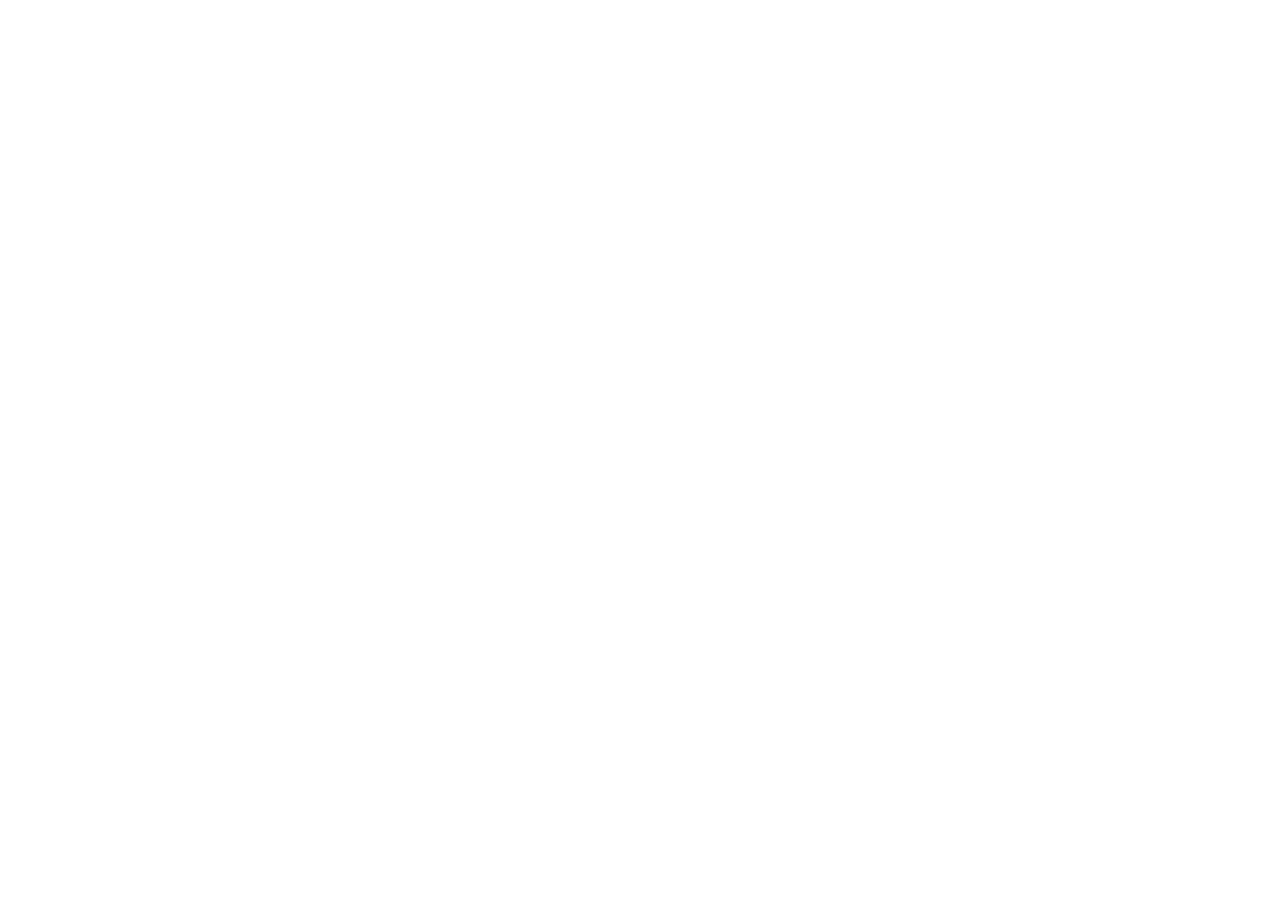
==== blogs.html @ 03cf79dc "header" ====
<!DOCTYPE html>
<html lang="en">
<head>
    <meta charset="UTF-8">
    <meta name="viewport" content="width=device-width, initial-scale=1.0">
    <title>Blog</title>
</head>
<body>
    
</body>
</html>
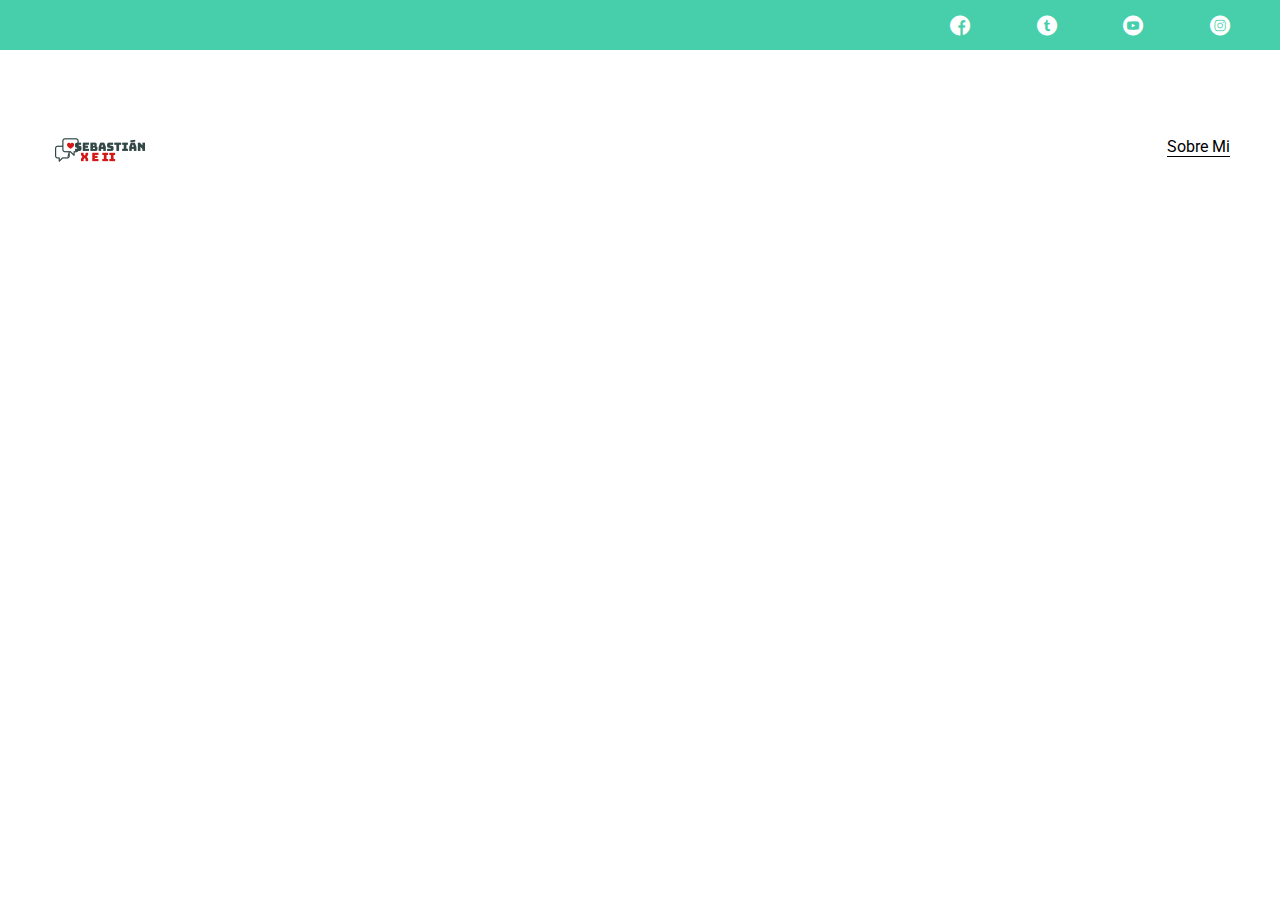
==== commit 83c69ae5: "blog page" ====
--- a/blogs.html
+++ b/blogs.html
@@ -4,8 +4,107 @@
     <meta charset="UTF-8">
     <meta name="viewport" content="width=device-width, initial-scale=1.0">
     <title>Blog</title>
+    <link rel="stylesheet" href="css/main.css">
+    <link rel="stylesheet" href="css/font/flaticon.css">
 </head>
 <body>
-    
+    <header>
+        <section class="header-icons-container">
+            <div class="icons">
+            <a href="/"><span class="flaticon-001-facebook"></span></a>
+            <a href="/"><span class="flaticon-002-twitter"></span></a>
+            <a href="/"><span class="flaticon-008-youtube"></span></a>
+            <a href="/"><span class="flaticon-011-instagram"></span></a>       
+            </div>
+        </section>
+        <nav>
+           <section class="nav-logo-container">
+               <a href="/"> <img src="assets/images/logo.png" alt="logo blog"> </a>
+           </section>
+           <section class="profile-link">
+               <a href="./perfil.html" class="Sobre Mi">Sobre Mi</a>
+           </section>
+        </nav>
+    </header>
+    <main>
+        <section>
+            <div>
+                <h3></h3>
+                <div> 
+                    <img src="/" alt="">
+            </div>
+            <div>
+                <h2></h2>
+                <p></p>
+                <a href=""></a>
+            </div>
+        </section>
+        <section>
+           <div>
+            <h3></h3>
+            <article>
+                <article>
+                    <img src="" alt="">
+                    <p></p>
+                    <p></p>
+                    <a href=""></a>
+                </article>
+            </article>
+            <div>
+                <h3></h3>
+                <article>
+                    <article>
+                        <img src="" alt="">
+                        <p></p>
+                        <p></p>
+                        <a href=""></a>
+                    </article>
+                </article>
+                <div>
+                    <h3></h3>
+                    <article>
+                        <article>
+                            <img src="" alt="">
+                            <p></p>
+                            <p></p>
+                            <a href=""></a>
+                        </article>
+                    </article>
+                    <div>
+                        <h3></h3>
+                        <article>
+                            <article>
+                                <img src="" alt="">
+                                <p></p>
+                                <p></p>
+                                <a href=""></a>
+                            </article>
+                        </article>
+                        <div>
+                            <h3></h3>
+                            <article>
+                                <article>
+                                    <img src="" alt="">
+                                    <p></p>
+                                    <p></p>
+                                    <a href=""></a>
+                                </article>
+                            </article>
+                            <div>
+                                <h3></h3>
+                                <article>
+                                    <article>
+                                        <img src="" alt="">
+                                        <p></p>
+                                        <p></p>
+                                        <a href=""></a>
+                                    </article>
+                                </article>
+                            </div>
+        </section>
+    </main>
+    <footer>
+        <p></p>
+    </footer>
 </body>
 </html>--- a/css/main.css
+++ b/css/main.css
@@ -0,0 +1,115 @@
+@import url('https://fonts.googleapis.com/css2?family=Roboto:ital,wght@0,400;0,500;1,300;1,400&display=swap');
+
+body {
+    font-family:'roboto';
+    margin: 0;
+    padding: 0;
+    width: 100vw;
+    height: 100vh;
+}
+
+a {
+    text-decoration: none;
+    display: inline;
+    color: black;
+}
+
+header {
+    width: 100%;
+    display: 140px;
+    display: grid;
+    grid-template-rows: 1fr 1fr;
+}
+
+header .header-icons-container {
+width: 100%;
+height: 50px;
+display: grid;
+background-color: #47cfac;
+}
+
+header .header-icons-container .icons {
+    width: 300px;
+    height: auto;
+    display: flex;
+    justify-items: flex-end;
+    align-items: center;
+    justify-content: space-between;
+    justify-self: end;
+    margin-right: 50px;
+}
+
+header .icons span {
+    color: white;
+}
+
+nav {
+    display: grid; 
+    grid-template-columns: 1fr 1fr;
+    height: 90px;
+}
+
+nav .nav-logo-container {
+    margin-left: 50px; 
+}
+
+nav .nav-logo-container img {
+    width: 100px; 
+    margin-top: 10px;
+}
+
+nav .profile-link {
+    display: flex; 
+    align-items: center; 
+    justify-content: flex-end;
+    margin-right: 50px;
+}
+
+nav .profile-link a {
+    color: black;
+    border-bottom: 1px solid black;
+}
+
+.home-main {
+    display: grid;
+    grid-template-columns: 1fr 4fr 1fr;
+    height: 100%;
+    background-image: url('../assets/images/backgound.png');
+    background-position: center;
+    background-repeat: no-repeat;
+    background-size: cover;
+}
+
+.home-main section {
+    display: grid;
+    grid-column: 2;
+    justify-items: center;
+    height: 350px;
+    margin-top: 80px;
+}
+
+.home-main-text {
+    font-family: 'Roboto', sans-serif;
+    font-size: 30px;
+    font-weight: 700px;
+    letter-spacing: 10px;
+    color: black;
+    text-align: center;
+    color: white;
+}
+
+.home-main-button {
+    width: 110px;
+    height: 50px;
+    background: #47cfac;
+    display: grid;
+    align-items: center;
+}
+
+home-main-button a {
+    font-weight: 700; 
+    font-size: 18px;
+}
+
+
+
--- a/css/font/flaticon.css
+++ b/css/font/flaticon.css
@@ -0,0 +1,46 @@
+	/*
+  	Flaticon icon font: Flaticon
+  	Creation date: 20/12/2018 09:27
+  	*/
+
+@font-face {
+  font-family: "Flaticon";
+  src: url("./Flaticon.eot");
+  src: url("./Flaticon.eot?#iefix") format("embedded-opentype"),
+       url("./Flaticon.woff") format("woff"),
+       url("./Flaticon.ttf") format("truetype"),
+       url("./Flaticon.svg#Flaticon") format("svg");
+  font-weight: normal;
+  font-style: normal;
+}
+
+@media screen and (-webkit-min-device-pixel-ratio:0) {
+  @font-face {
+    font-family: "Flaticon";
+    src: url("./Flaticon.svg#Flaticon") format("svg");
+  }
+}
+
+[class^="flaticon-"]:before, [class*=" flaticon-"]:before,
+[class^="flaticon-"]:after, [class*=" flaticon-"]:after {   
+  font-family: Flaticon;
+        font-size: 20px;
+font-style: normal;
+margin-left: 20px;
+}
+
+.flaticon-001-facebook:before { content: "\f100"; }
+.flaticon-002-twitter:before { content: "\f101"; }
+.flaticon-003-whatsapp:before { content: "\f102"; }
+.flaticon-004-groupme:before { content: "\f103"; }
+.flaticon-005-kik:before { content: "\f104"; }
+.flaticon-006-skype:before { content: "\f105"; }
+.flaticon-007-periscope:before { content: "\f106"; }
+.flaticon-008-youtube:before { content: "\f107"; }
+.flaticon-009-itunes:before { content: "\f108"; }
+.flaticon-010-linkedin:before { content: "\f109"; }
+.flaticon-011-instagram:before { content: "\f10a"; }
+.flaticon-012-messenger:before { content: "\f10b"; }
+.flaticon-013-twitter-1:before { content: "\f10c"; }
+.flaticon-014-snapchat:before { content: "\f10d"; }
+.flaticon-015-reddit:before { content: "\f10e"; }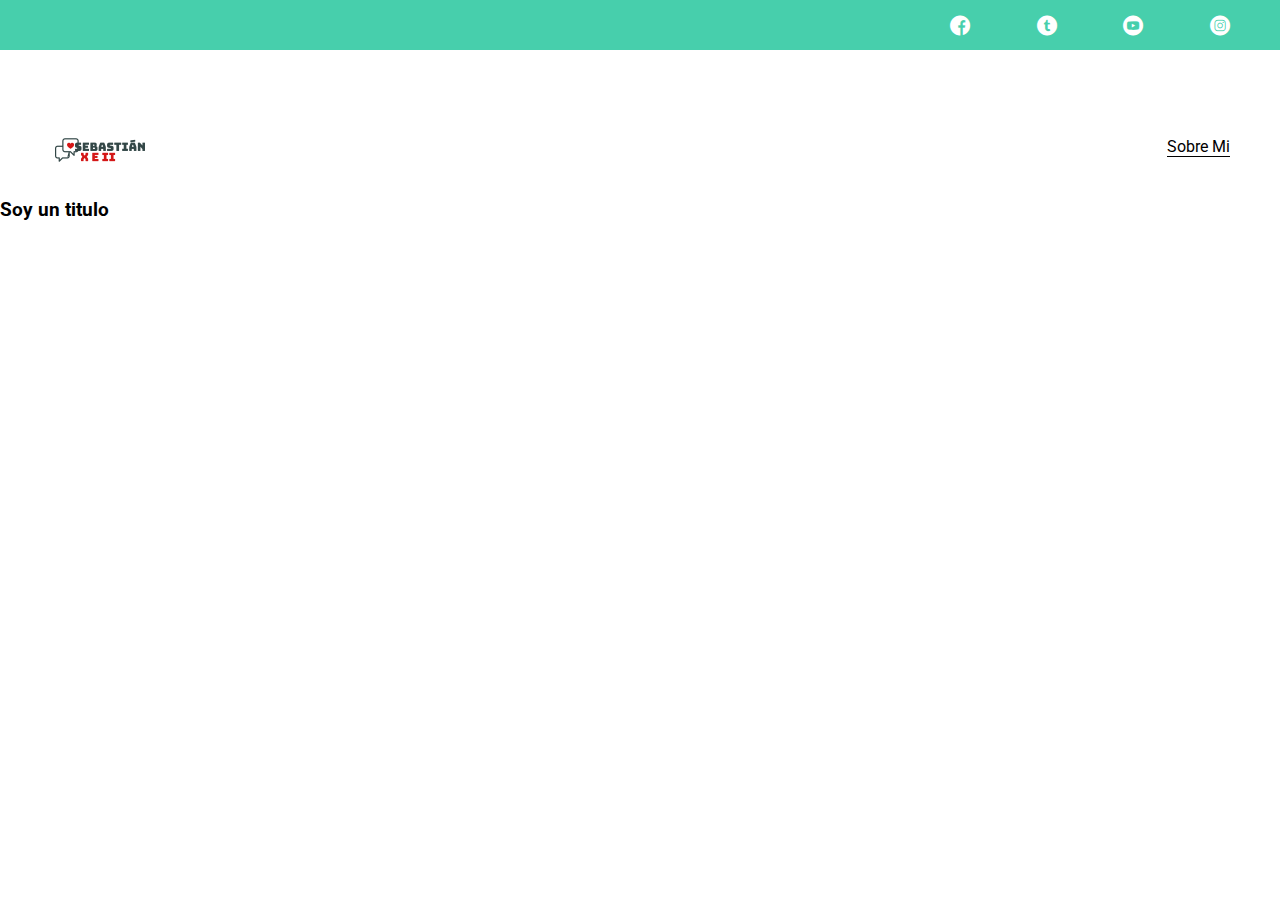
==== commit dcf42e1e: "manejo clases" ====
--- a/blogs.html
+++ b/blogs.html
@@ -26,79 +26,61 @@
            </section>
         </nav>
     </header>
-    <main>
-        <section>
-            <div>
-                <h3></h3>
-                <div> 
+    <main class="blogs-main">
+        <div class="section blogs-news-container">
+            <div class="blogs-main-news">
+                <h3>Soy un titulo</h3>
+                <div class="blogs-news-img-container">
                     <img src="/" alt="">
             </div>
-            <div>
+            </div>
+        </div class="blogs-news-info-container">
                 <h2></h2>
                 <p></p>
-                <a href=""></a>
+                <a href="" class="blogs-buton" ></a>
             </div>
         </section>
-        <section>
+        <section class="blogs-posts-container">
            <div>
             <h3></h3>
-            <article>
-                <article>
+            <article class="post-container">
                     <img src="" alt="">
                     <p></p>
                     <p></p>
                     <a href=""></a>
                 </article>
+                <article class="post-container">
+            <div>
             </article>
-            <div>
-                <h3></h3>
-                <article>
                     <article>
                         <img src="" alt="">
                         <p></p>
                         <p></p>
                         <a href=""></a>
                     </article>
-                </article>
-                <div>
-                    <h3></h3>
-                    <article>
-                        <article>
+                    <article class="post-container"></article>
                             <img src="" alt="">
                             <p></p>
                             <p></p>
                             <a href=""></a>
                         </article>
-                    </article>
-                    <div>
-                        <h3></h3>
-                        <article>
-                            <article>
+                        <article class="post-container"></article>
                                 <img src="" alt="">
                                 <p></p>
                                 <p></p>
                                 <a href=""></a>
                             </article>
-                        </article>
-                        <div>
-                            <h3></h3>
-                            <article>
-                                <article>
+                            <article class="post-container">
                                     <img src="" alt="">
                                     <p></p>
                                     <p></p>
                                     <a href=""></a>
                                 </article>
-                            </article>
-                            <div>
-                                <h3></h3>
-                                <article>
-                                    <article>
+                                <article class="post-container">
                                         <img src="" alt="">
                                         <p></p>
                                         <p></p>
                                         <a href=""></a>
-                                    </article>
                                 </article>
                             </div>
         </section>
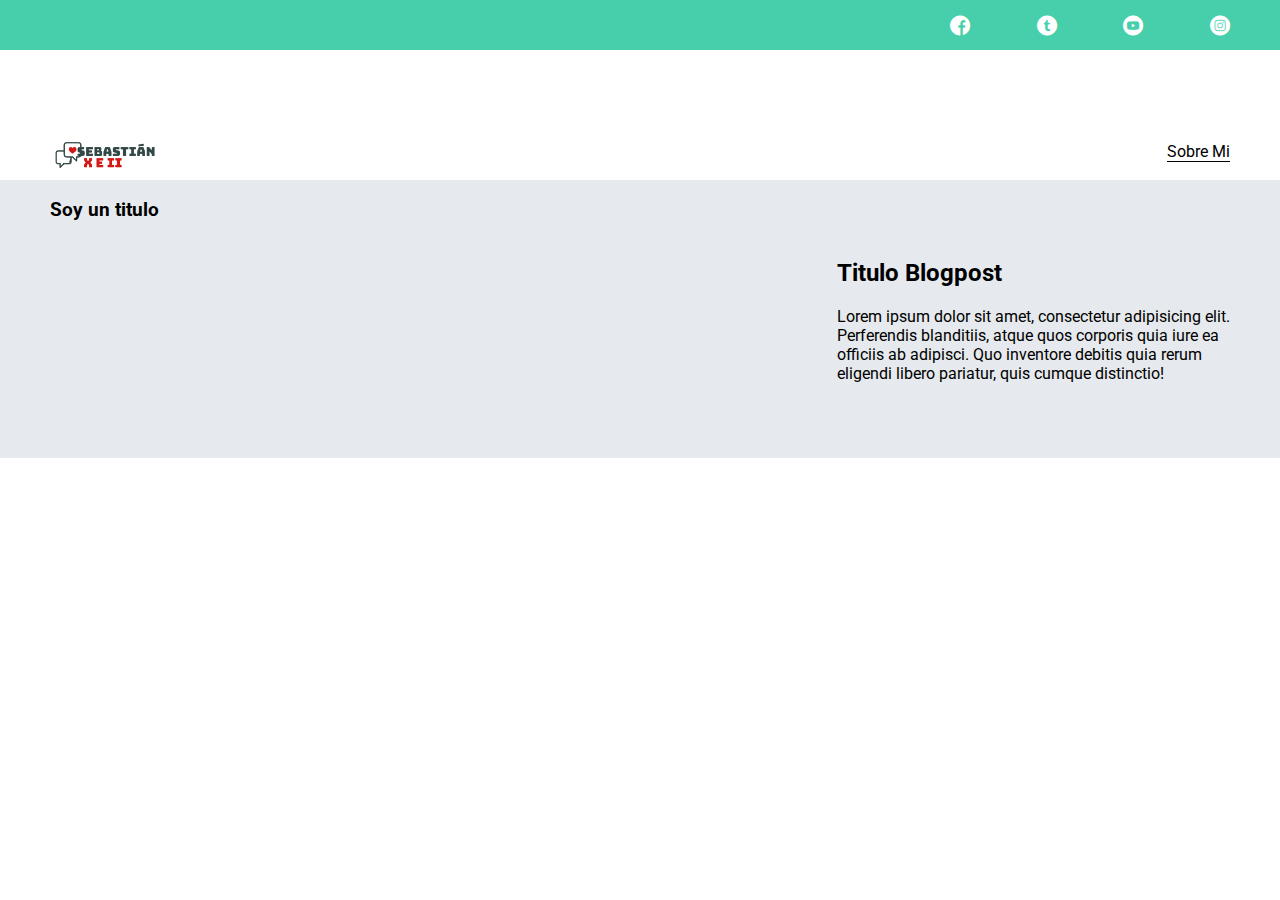
==== commit f67e29e2: "agregando imagen" ====
--- a/blogs.html
+++ b/blogs.html
@@ -27,18 +27,18 @@
         </nav>
     </header>
     <main class="blogs-main">
-        <div class="section blogs-news-container">
-            <div class="blogs-main-news">
+        <section class="blogs-news-container">
+            <div class="grid-container blogs-main-new">
                 <h3>Soy un titulo</h3>
                 <div class="blogs-news-img-container">
                     <img src="/" alt="">
-            </div>
-            </div>
-        </div class="blogs-news-info-container">
-                <h2></h2>
-                <p></p>
-                <a href="" class="blogs-buton" ></a>
-            </div>
+                </div>
+            <div class="blogs-news-info-container">
+                        <h2>Titulo Blogpost</h2>
+                        <p>Lorem ipsum dolor sit amet, consectetur adipisicing elit. Perferendis blanditiis, atque quos corporis quia iure ea officiis ab adipisci. Quo inventore debitis quia rerum eligendi libero pariatur, quis cumque distinctio!</p>
+                        <a href="/" class="blogs-button"></a>
+                    </div>
+                    </div>
         </section>
         <section class="blogs-posts-container">
            <div>
--- a/css/main.css
+++ b/css/main.css
@@ -4,8 +4,7 @@
     font-family:'roboto';
     margin: 0;
     padding: 0;
-    width: 100vw;
-    height: 100vh;
+    
 }
 
 a {
@@ -54,7 +53,7 @@
 }
 
 nav .nav-logo-container img {
-    width: 100px; 
+    width: 110px; 
     margin-top: 10px;
 }
 
@@ -111,5 +110,32 @@
     font-size: 18px;
 }
 
+.blogs-main {
+    display: grid;
+}
+
+.blogs-news-container {
+    background-color: #e6e9ed;
+    padding: 0 50px 40px;
+}
+
+.blogs-main-new {
+    display: grid;
+    grid-template-columns: 2fr 1fr;
+    grid-template-rows: 2fr;
+}
+
+.blogs-new-img-container {
+    grid-column: 1;
+}
 
 
+
+.blogs-news-info-container {
+    grid-column: 2;
+}
+
+.blogs-news-info-container p {
+    margin-bottom: 35px;
+    
+}
